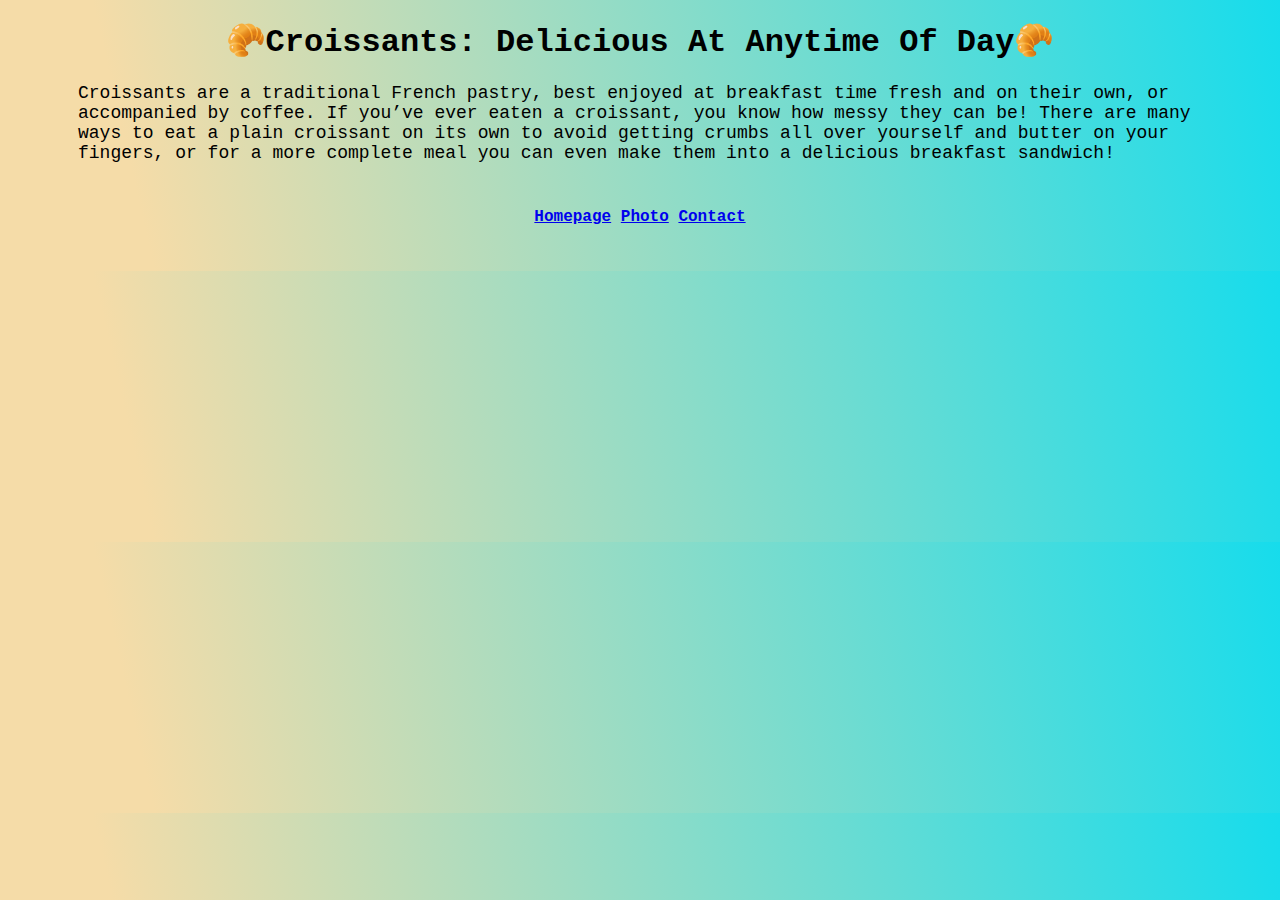
==== index.html @ 4dc8808e "Create croissant webpage and navigation links" ====
<!DOCTYPE html>
<html lang="en">
  <head>
    <meta charset="UTF-8" />
    <meta http-equiv="X-UA-Compatible" content="IE=edge" />
    <meta name="viewport" content="width=device-width, initial-scale=1.0" />
    <link rel="stylesheet" href="/css/styles.css" />
    <title>Croissant Homepage</title>
  </head>
  <body>
    <h1>🥐Croissants: Delicious At Anytime Of Day🥐</h1>
    <div>
      <p>
        Croissants are a traditional French pastry, best enjoyed at breakfast
        time fresh and on their own, or accompanied by coffee. If you’ve ever
        eaten a croissant, you know how messy they can be! There are many ways
        to eat a plain croissant on its own to avoid getting crumbs all over
        yourself and butter on your fingers, or for a more complete meal you can
        even make them into a delicious breakfast sandwich!
      </p>
    </div>
    <div class="navigation-links">
    <a href="/">Homepage</a>
    <a href="/photo.html">Photo</a>
    <a href="/contact.html">Contact</a>
   </div>
  </body>
</html>
---- css/styles.css ----
body {
  background: linear-gradient(
    77.1deg,
    rgb(245, 220, 168) 11.5%,
    rgb(22, 220, 236) 100.2%
  );
  font-family: "Courier New", Courier, monospace;
}
h1 {
  text-align: center;
}
p {
  margin: 15px 70px;
  font-size: 18px;
  font-weight: 500;
}
.navigation-links{
    text-align: center;
    margin: 45px 10px ;
    font-weight: 600;
}
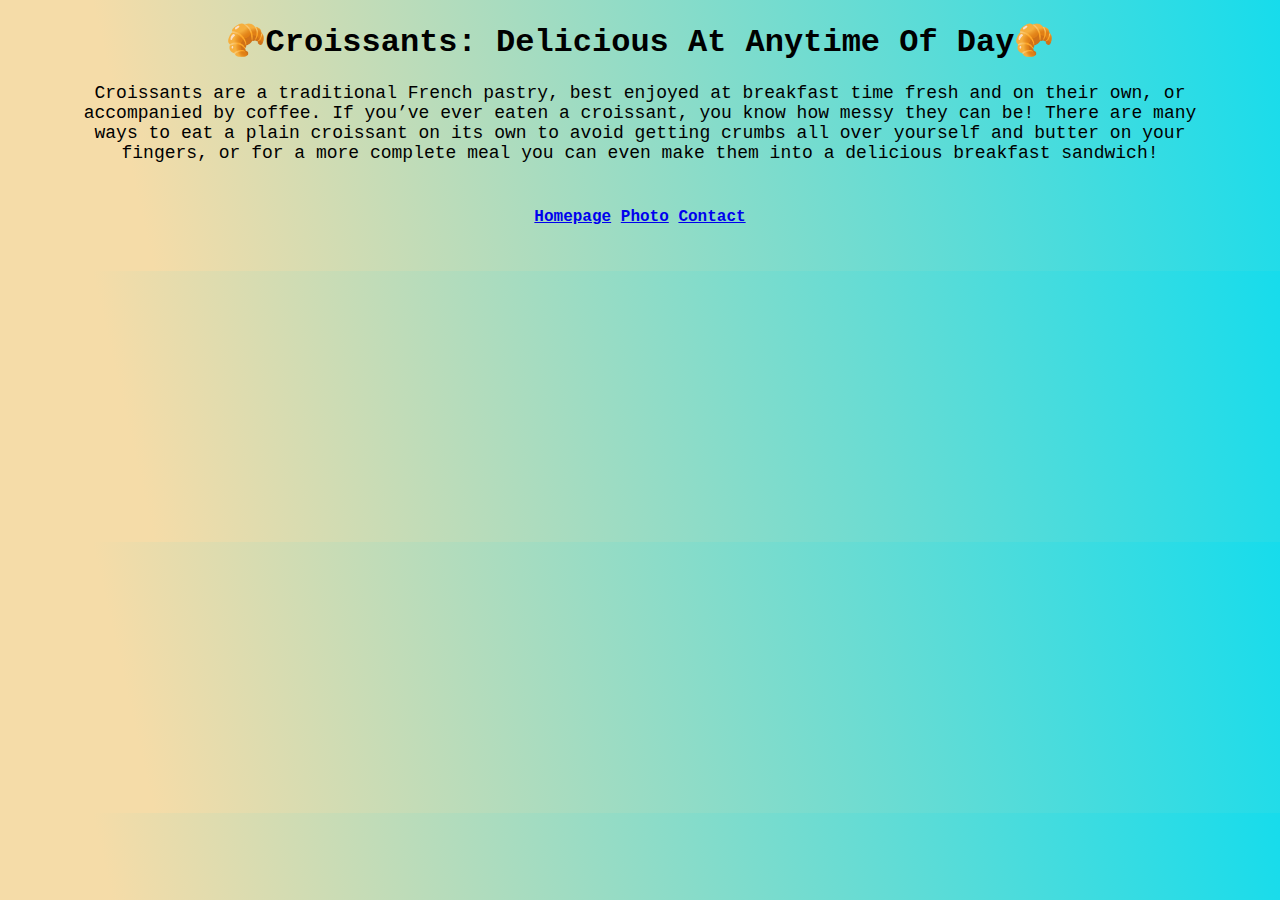
==== commit ae7db9b1: "Update htmls to be more SEO friendly" ====
--- a/index.html
+++ b/index.html
@@ -2,10 +2,14 @@
 <html lang="en">
   <head>
     <meta charset="UTF-8" />
+    <meta
+      name="description"
+      content="At Croissant.com, you'll learn how to make croissant a treat for anytime of day. You can find recipes for sweet or savory croissants. Subsribe to our email list for special offers!"
+    />
     <meta http-equiv="X-UA-Compatible" content="IE=edge" />
     <meta name="viewport" content="width=device-width, initial-scale=1.0" />
     <link rel="stylesheet" href="/css/styles.css" />
-    <title>Croissant Homepage</title>
+    <title>Croissants:An Anytime Treat-Croissant.com</title>
   </head>
   <body>
     <h1>🥐Croissants: Delicious At Anytime Of Day🥐</h1>
@@ -20,9 +24,9 @@
       </p>
     </div>
     <div class="navigation-links">
-    <a href="/">Homepage</a>
-    <a href="/photo.html">Photo</a>
-    <a href="/contact.html">Contact</a>
-   </div>
+      <a href="/">Homepage</a>
+      <a href="/photo.html">Photo</a>
+      <a href="/contact.html">Contact</a>
+    </div>
   </body>
 </html>
--- a/css/styles.css
+++ b/css/styles.css
@@ -13,9 +13,14 @@
   margin: 15px 70px;
   font-size: 18px;
   font-weight: 500;
+  text-align: center;
 }
-.navigation-links{
-    text-align: center;
-    margin: 45px 10px ;
-    font-weight: 600;
-}+.navigation-links {
+  text-align: center;
+  margin: 45px 10px;
+  font-weight: 600;
+}
+img {
+  padding: 50px 510px;
+  border-color: black;
+}
